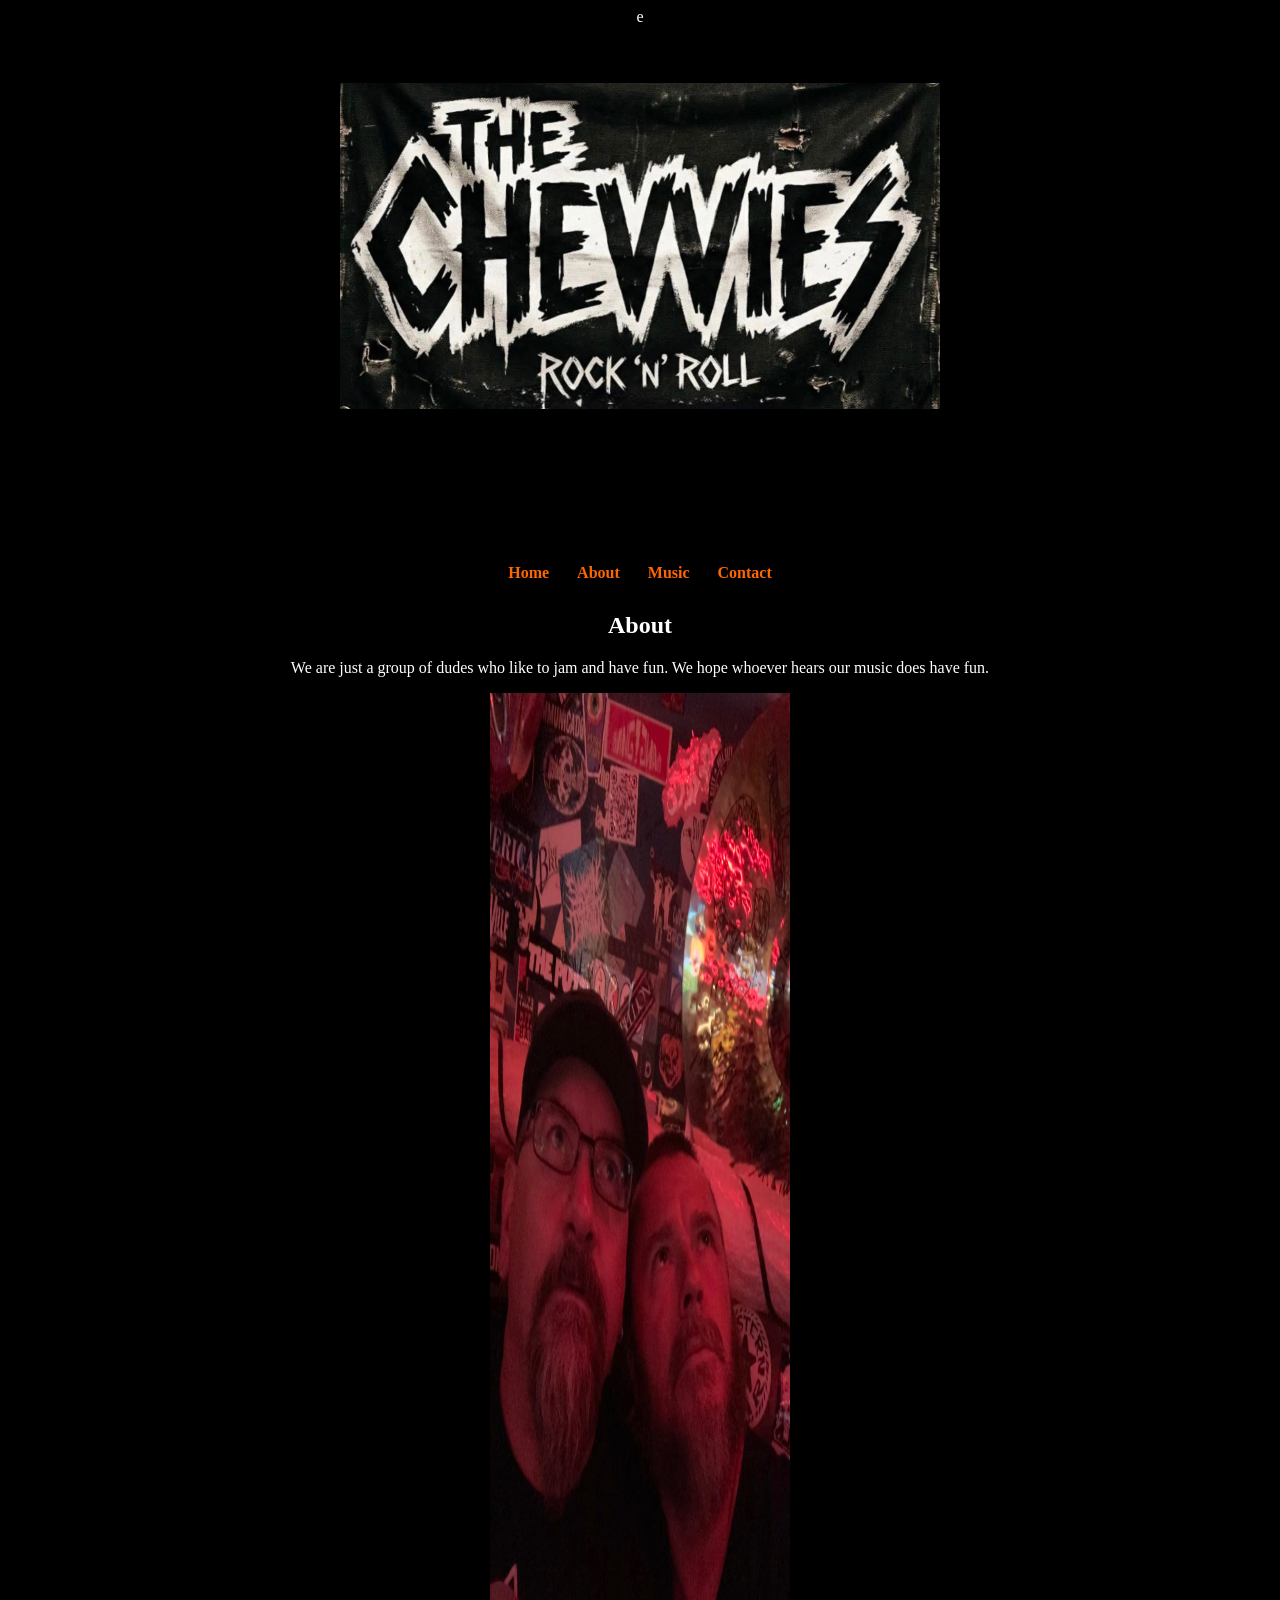
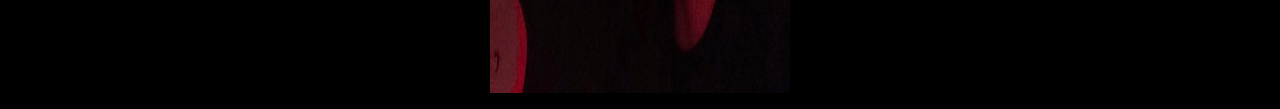
==== about.html @ 7218c1e2 "Update about.html" ====
e<!DOCTYPE html>
<html>
  <head>
    <title>About</title>
    <link rel="stylesheet" href="style.css">
  </head>
  <header> 
    <img src="images/logo.jpeg" alt="The Chevvies Logo">
  </header>
  <body>
    <nav>
      <a href="index.html">Home</a>
      <a href="about.html">About</a>
      <a href="music.html">Music</a>
      <a href="contact.html">Contact</a>
    </nav>
    <h2>About</h2>
    <p>We are just a group of dudes who like to jam and have fun. We hope whoever hears our music does have fun.</p>

    <p><img src="images/crazydudes.jpeg" alt="The Band" height = "1000" width = "300">
    </p>
  </body>
</html>
---- style.css ----
body {
  font-family: 'Rock Salt', cursive;
  background-color: #000; 

  color: #fff;
  text-align: center;
}


a {
  color: #ff6600;
  text-decoration: none;
  margin: 0 10px;
}

a:hover {
  text-decoration: underline;
}

header {
  text-align: center;
  margin-bottom: 30px;
}

header img {
  width: 600px;   /* adjust size as needed */
  margin-bottom: 60px;
}

nav {
  text-align: center;
  margin-bottom: 30px;
}

nav a {
  margin: 0 12px;
  text-decoration: none;
  font-weight: bold;
  color: #ff6600;
}

nav a:hover {
  color: #ffa366;
}

h1, h2 {
  text-align: center;
  color: #fff;
}

footer {
  text-align: center;
  margin-top: 40px;
  font-size: 0.9em;
  color: #aaa;
}
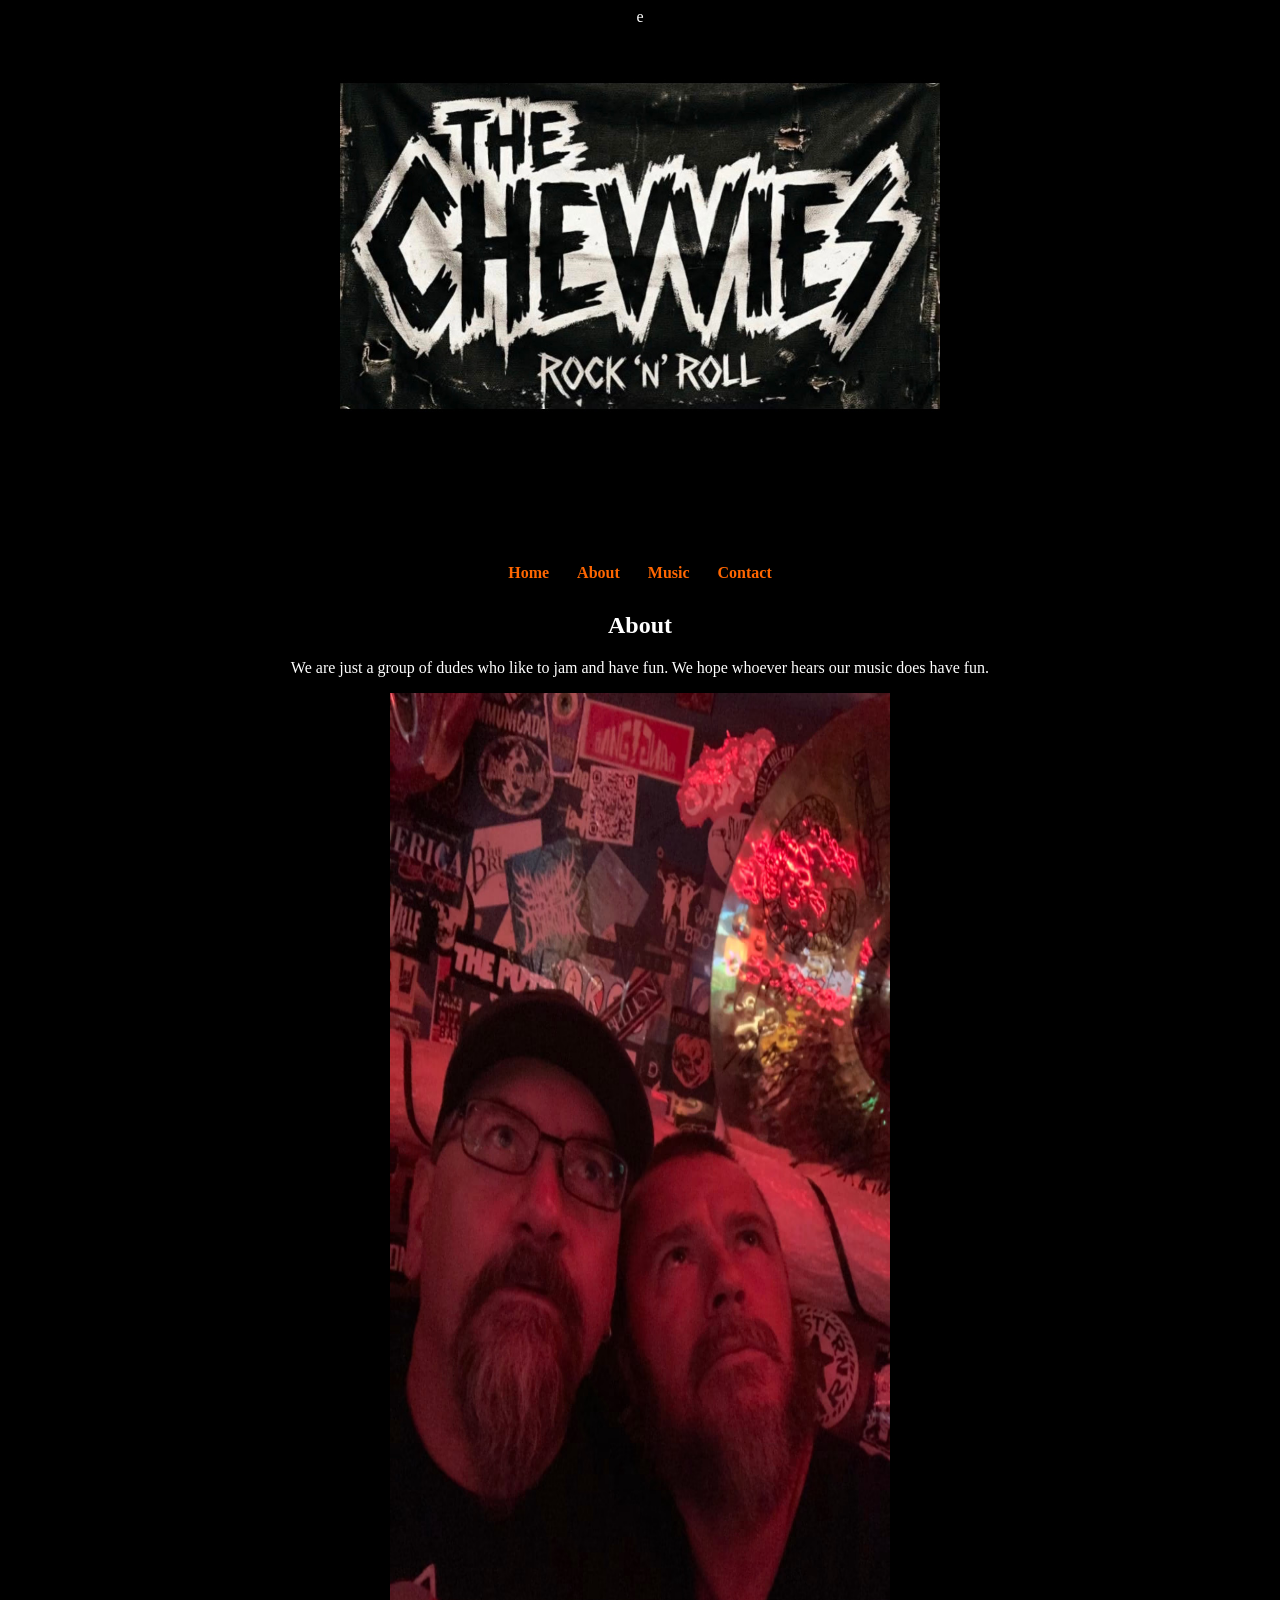
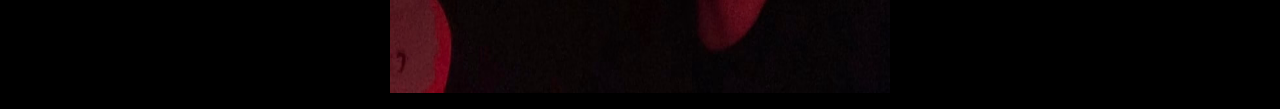
==== commit ddf317d3: "Update about.html" ====
--- a/about.html
+++ b/about.html
@@ -17,7 +17,7 @@
     <h2>About</h2>
     <p>We are just a group of dudes who like to jam and have fun. We hope whoever hears our music does have fun.</p>
 
-    <p><img src="images/crazydudes.jpeg" alt="The Band" height = "1000" width = "300">
+    <p><img src="images/crazydudes.jpeg" alt="The Band" height = "1000" width = "500">
     </p>
   </body>
 </html>
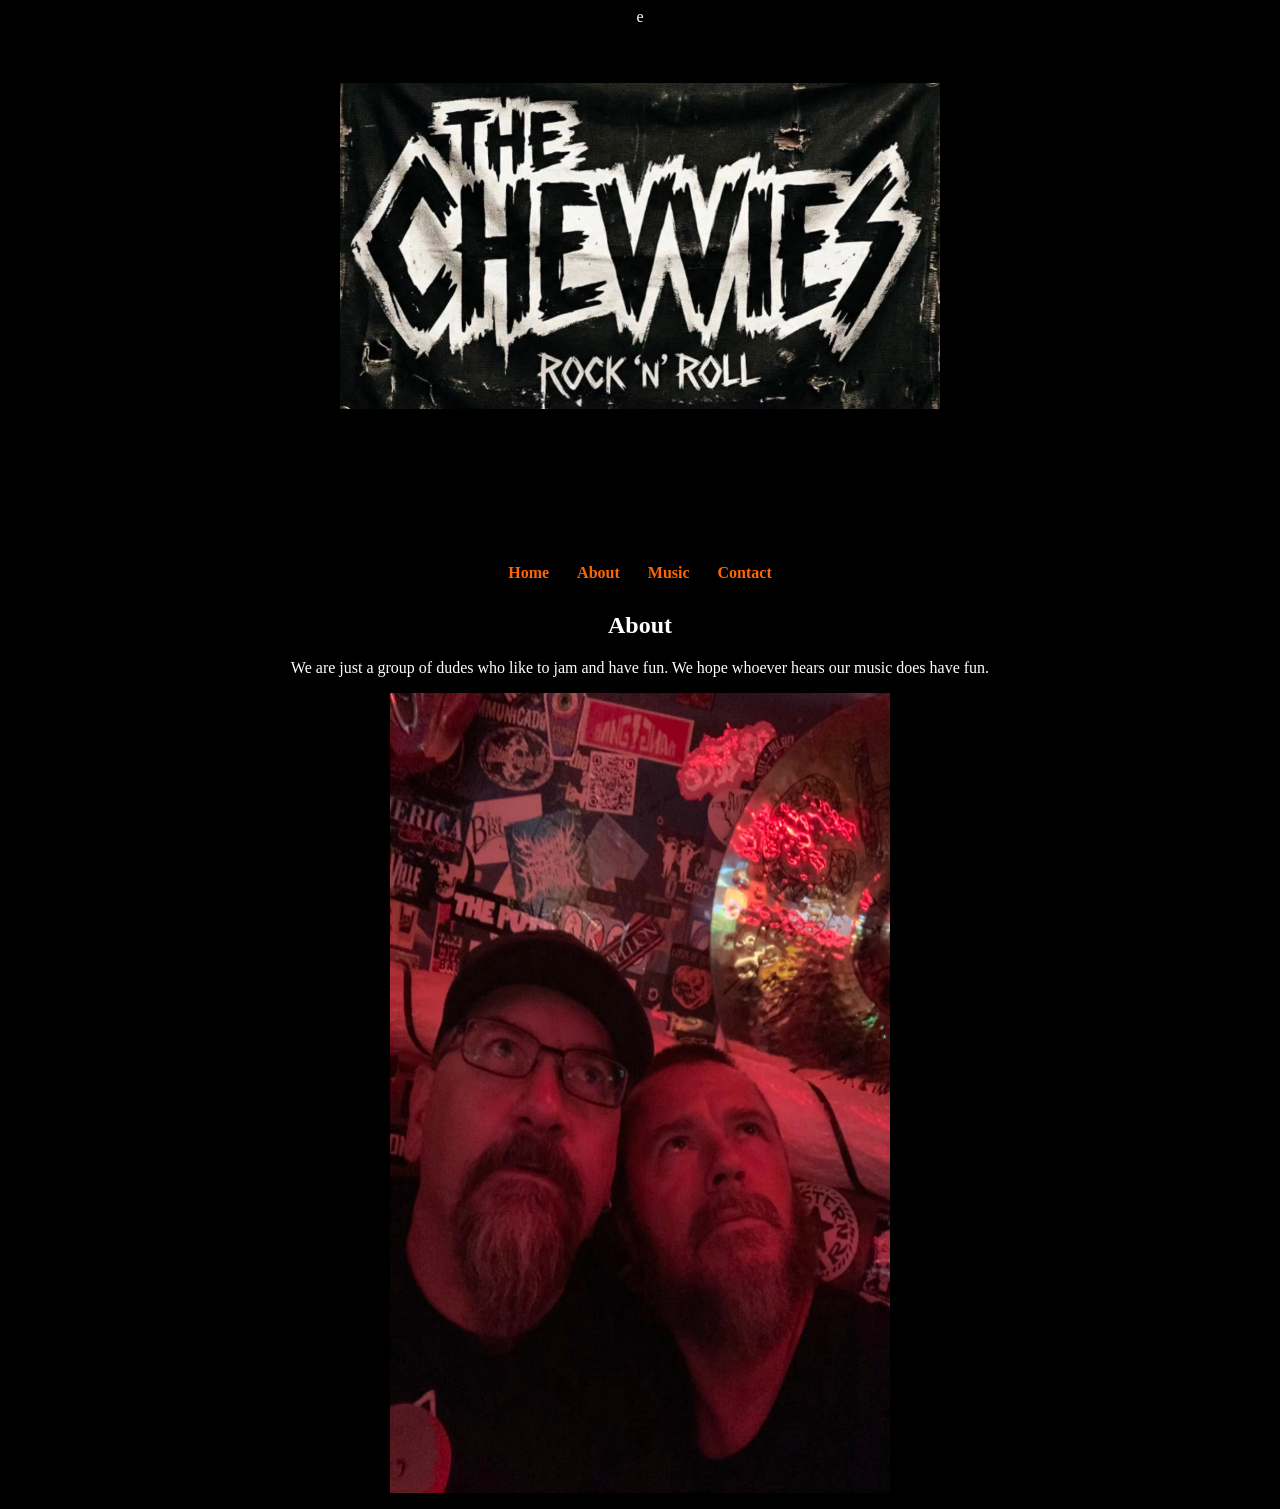
==== commit 474a72f3: "Update about.html" ====
--- a/about.html
+++ b/about.html
@@ -1,7 +1,7 @@
 e<!DOCTYPE html>
 <html>
   <head>
-    <title>About</title>
+    <title>The Chevvies - About</title>
     <link rel="stylesheet" href="style.css">
   </head>
   <header> 
@@ -17,7 +17,7 @@
     <h2>About</h2>
     <p>We are just a group of dudes who like to jam and have fun. We hope whoever hears our music does have fun.</p>
 
-    <p><img src="images/crazydudes.jpeg" alt="The Band" height = "1000" width = "500">
+    <p><img src="images/crazydudes.jpeg" alt="The Band" height = "800" width = "500">
     </p>
   </body>
 </html>
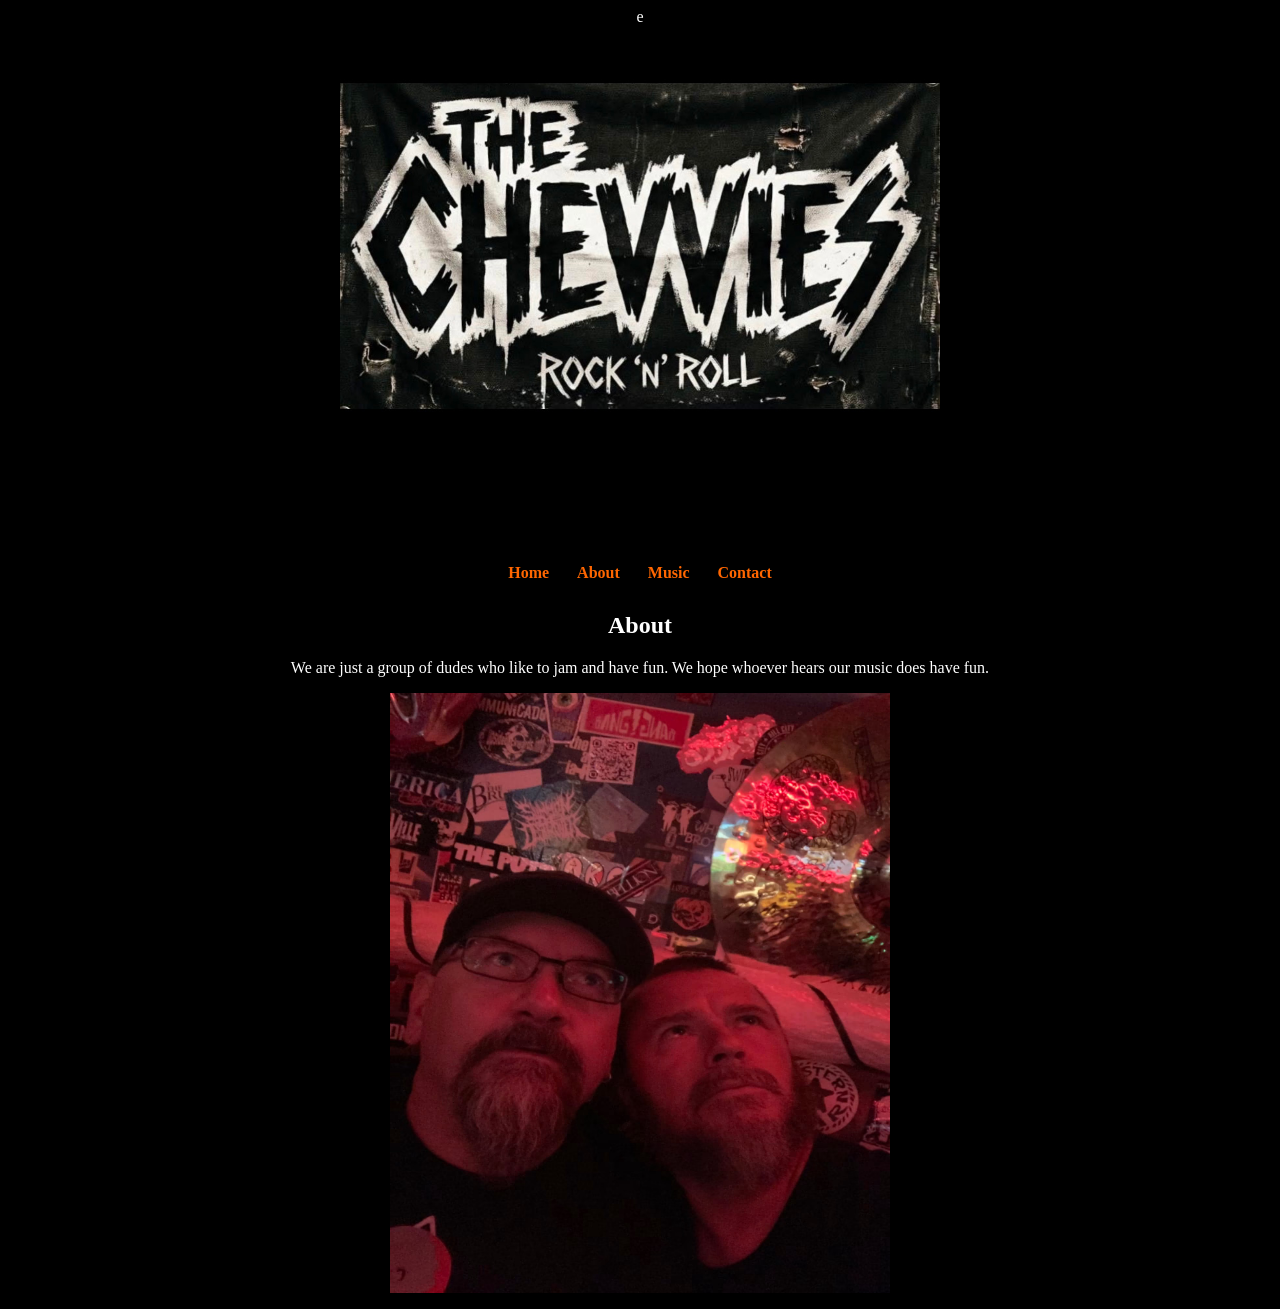
==== commit 0e15d85a: "Update about.html" ====
--- a/about.html
+++ b/about.html
@@ -17,7 +17,7 @@
     <h2>About</h2>
     <p>We are just a group of dudes who like to jam and have fun. We hope whoever hears our music does have fun.</p>
 
-    <p><img src="images/crazydudes.jpeg" alt="The Band" height = "800" width = "500">
+    <p><img src="images/crazydudes.jpeg" alt="The Band" height = "600" width = "500">
     </p>
   </body>
 </html>
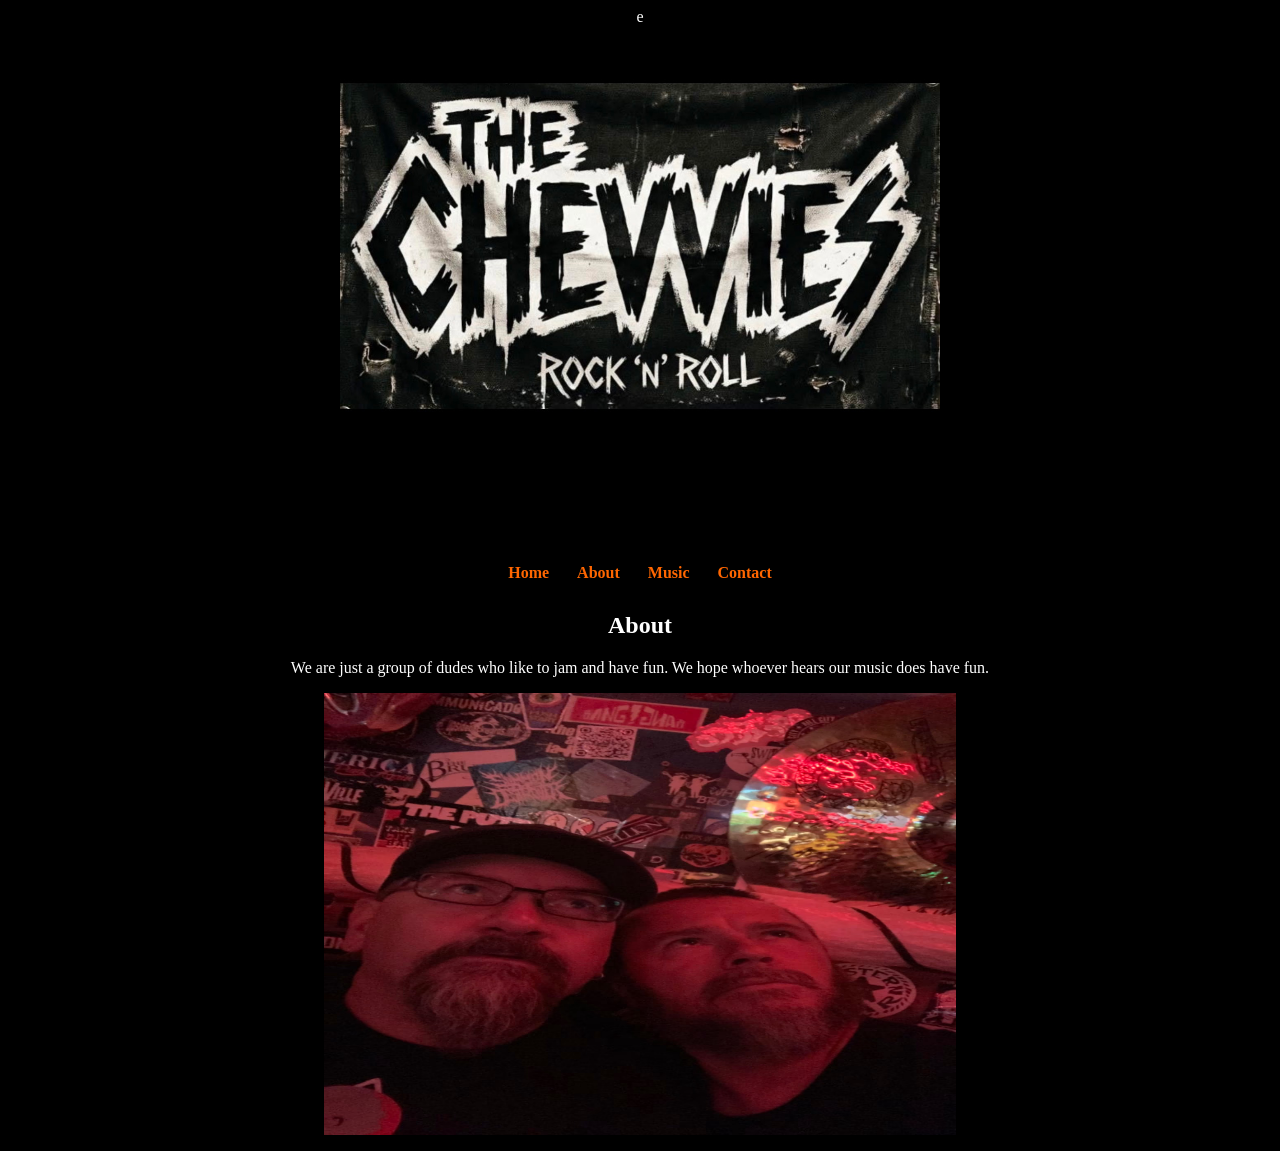
==== commit fb788e89: "Update about.html" ====
--- a/about.html
+++ b/about.html
@@ -17,7 +17,7 @@
     <h2>About</h2>
     <p>We are just a group of dudes who like to jam and have fun. We hope whoever hears our music does have fun.</p>
 
-    <p><img src="images/crazydudes.jpeg" alt="The Band" height = "600" width = "500">
+    <p><img src="images/crazydudes.jpeg" alt="The Band" height = 50% width = 50%>
     </p>
   </body>
 </html>
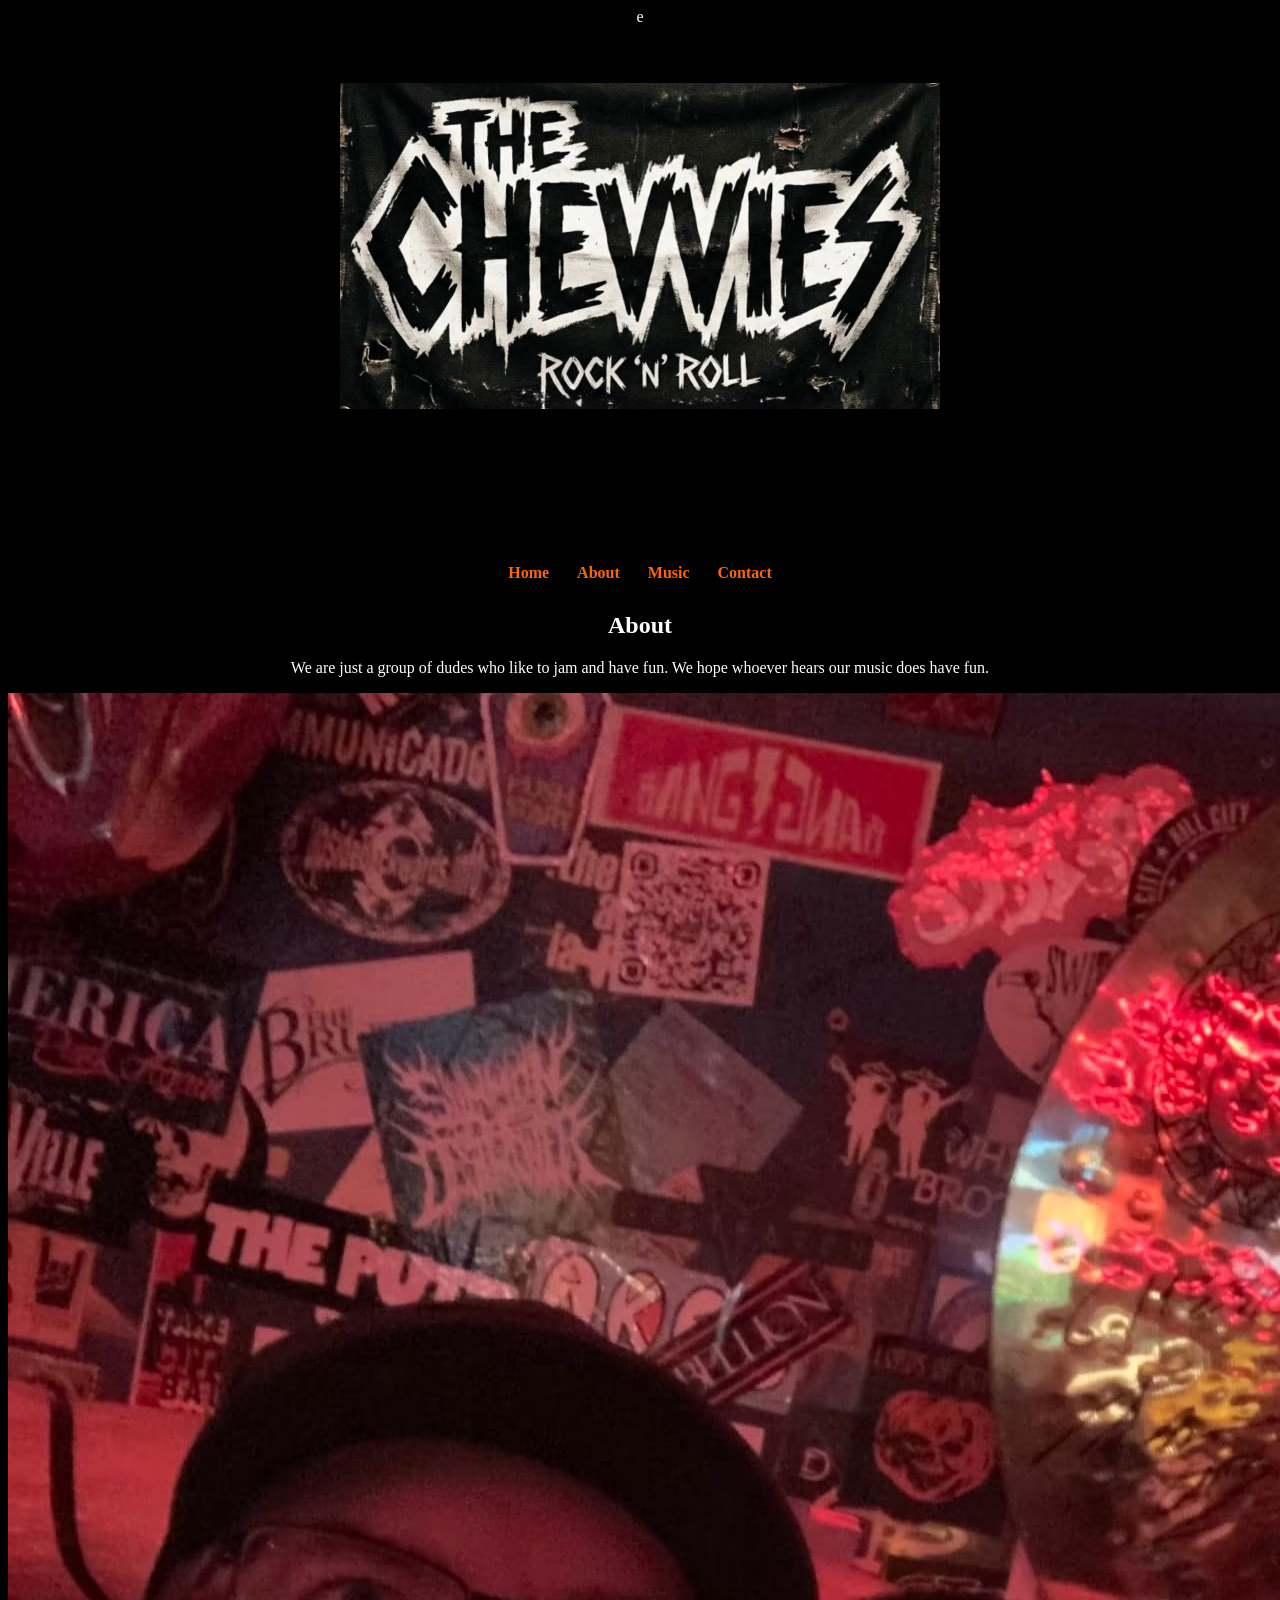
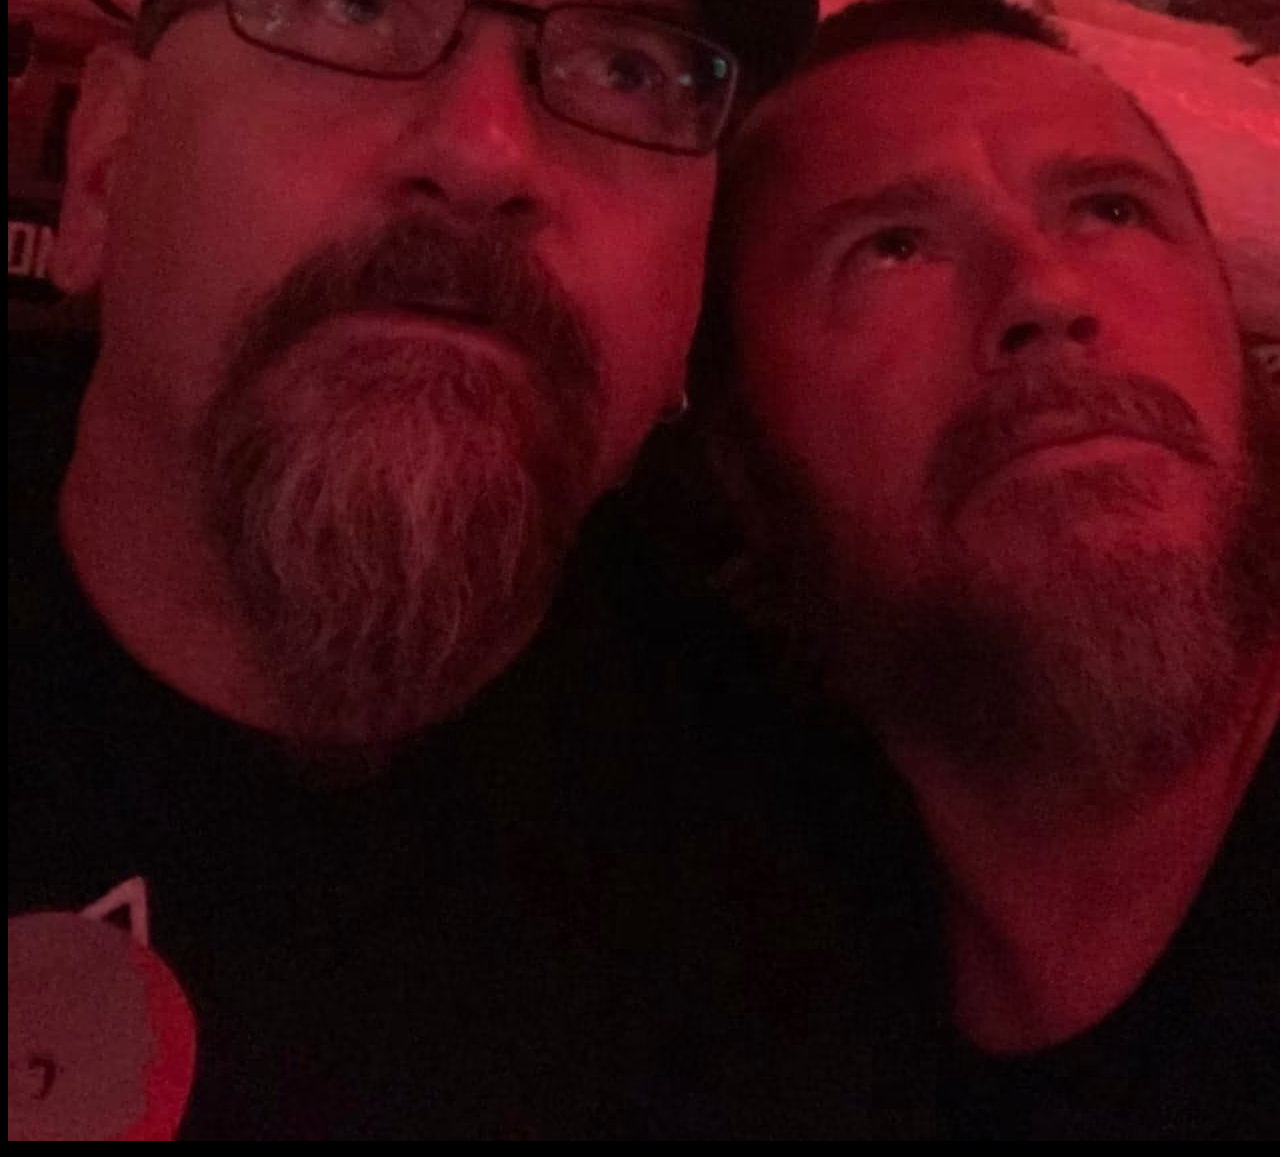
==== commit 5c89e7eb: "Update about.html" ====
--- a/about.html
+++ b/about.html
@@ -17,7 +17,7 @@
     <h2>About</h2>
     <p>We are just a group of dudes who like to jam and have fun. We hope whoever hears our music does have fun.</p>
 
-    <p><img src="images/crazydudes.jpeg" alt="The Band" height = 50% width = 50%>
+    <p><img src="images/crazydudes.jpeg" alt="The Band" size = 60%>
     </p>
   </body>
 </html>
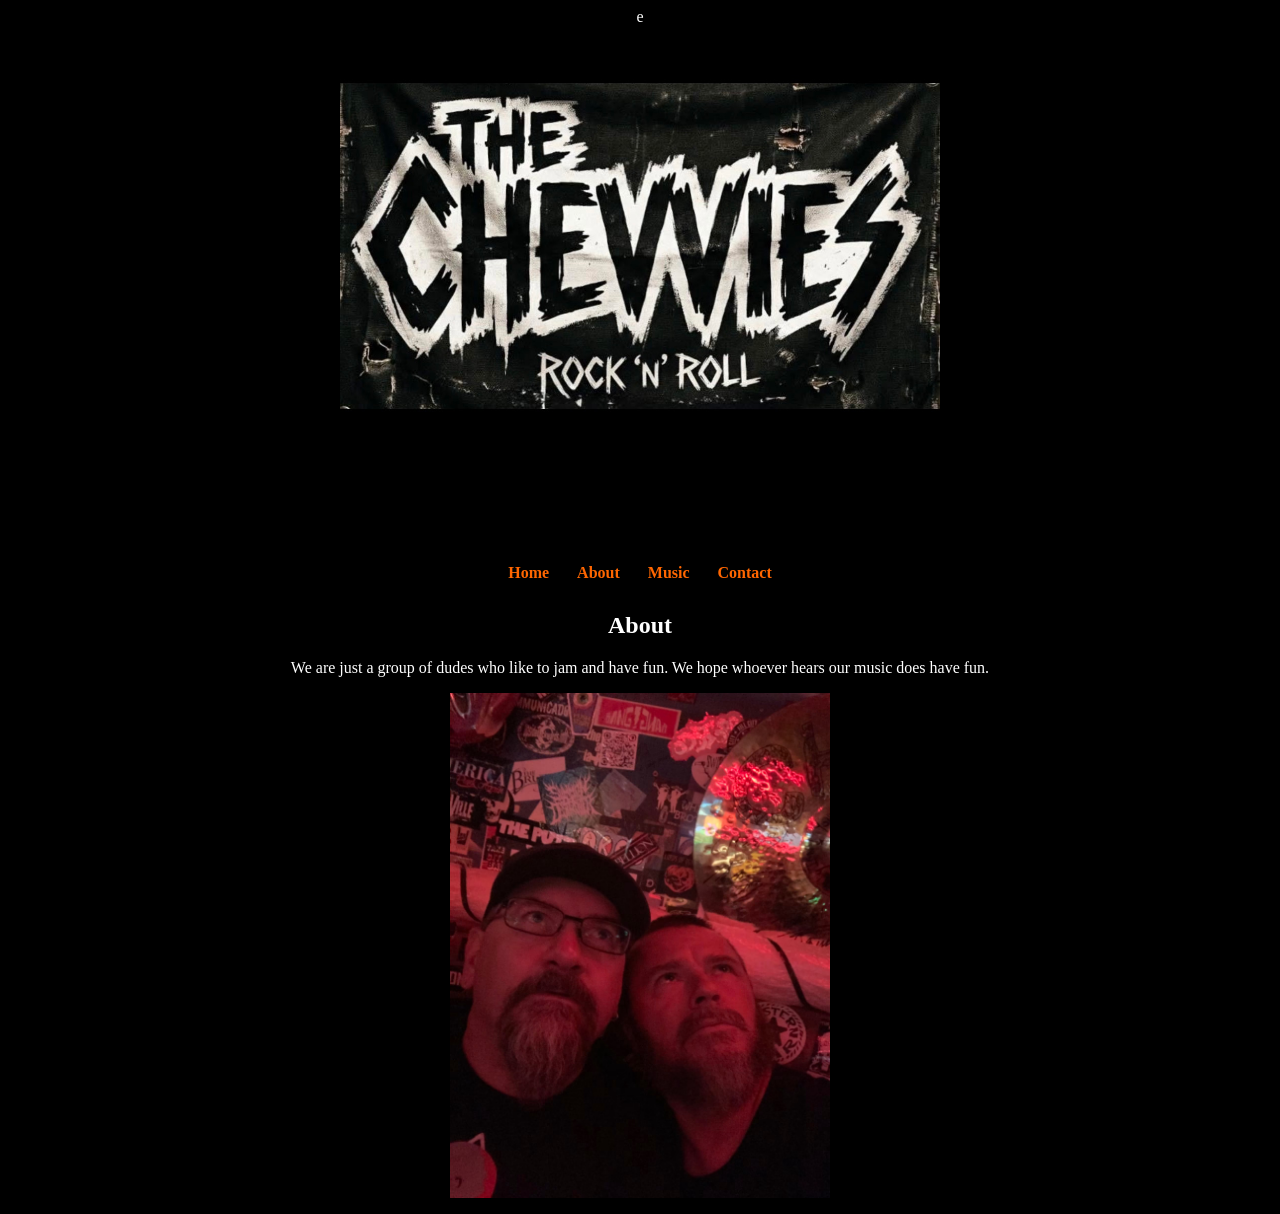
==== commit 26c0b73b: "Update about.html" ====
--- a/about.html
+++ b/about.html
@@ -17,7 +17,8 @@
     <h2>About</h2>
     <p>We are just a group of dudes who like to jam and have fun. We hope whoever hears our music does have fun.</p>
 
-    <p><img src="images/crazydudes.jpeg" alt="The Band" size = 60%>
+    <p>
+      <img src="images/crazydudes.jpeg" alt="The Band" style="width:30%; height:auto;">
     </p>
   </body>
 </html>
